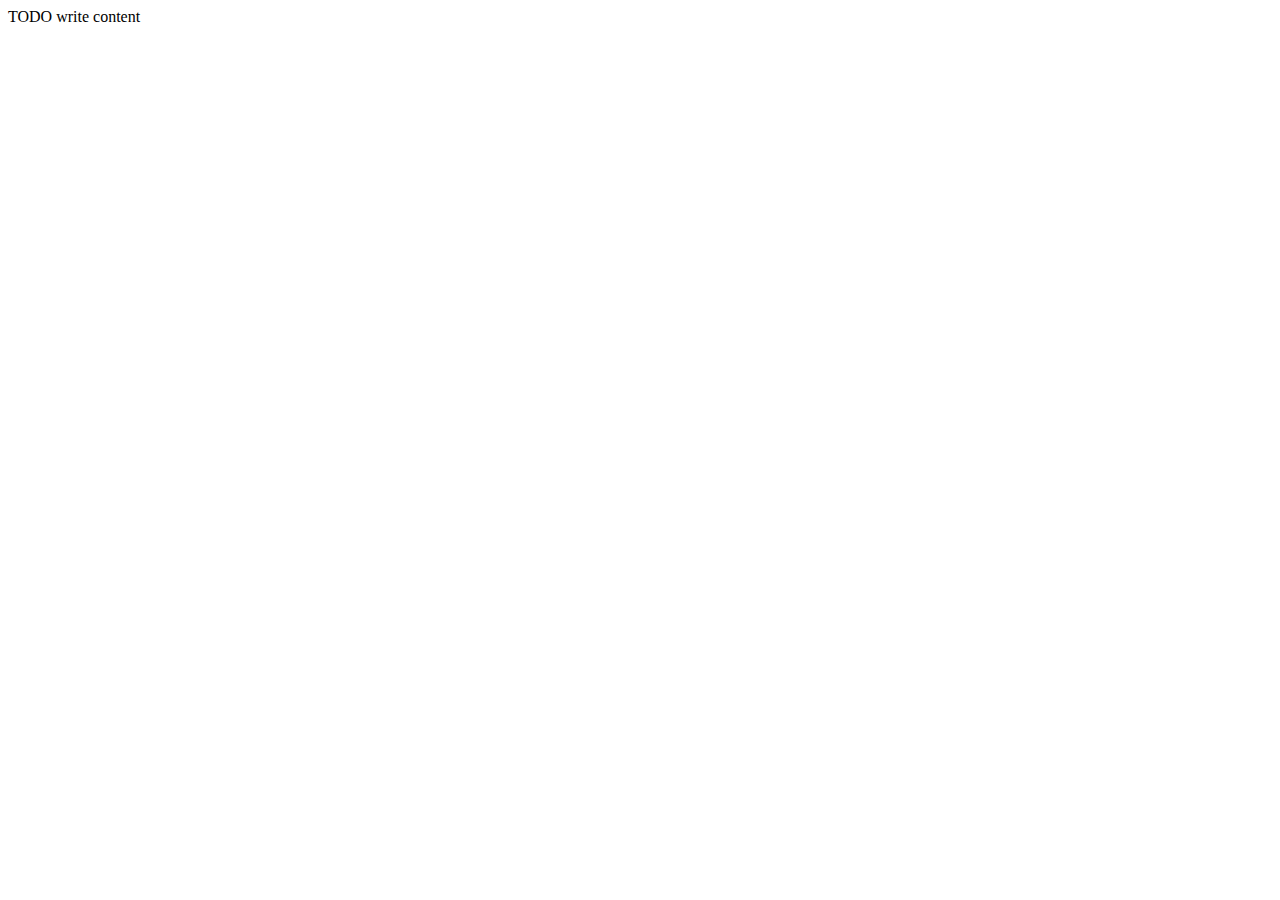
==== InitializrSpringbootProject/src/main/resources/templates/index.html @ 86a4632e "Save #1" ====
<!DOCTYPE html>
<!--
Click nbfs://nbhost/SystemFileSystem/Templates/Licenses/license-default.txt to change this license
Click nbfs://nbhost/SystemFileSystem/Templates/Other/html.html to edit this template
-->
<html>
    <head>
        <title>TODO supply a title</title>
        <meta charset="UTF-8">
        <meta name="viewport" content="width=device-width, initial-scale=1.0">
    </head>
    <body>
        <div>TODO write content</div>
    </body>
</html>
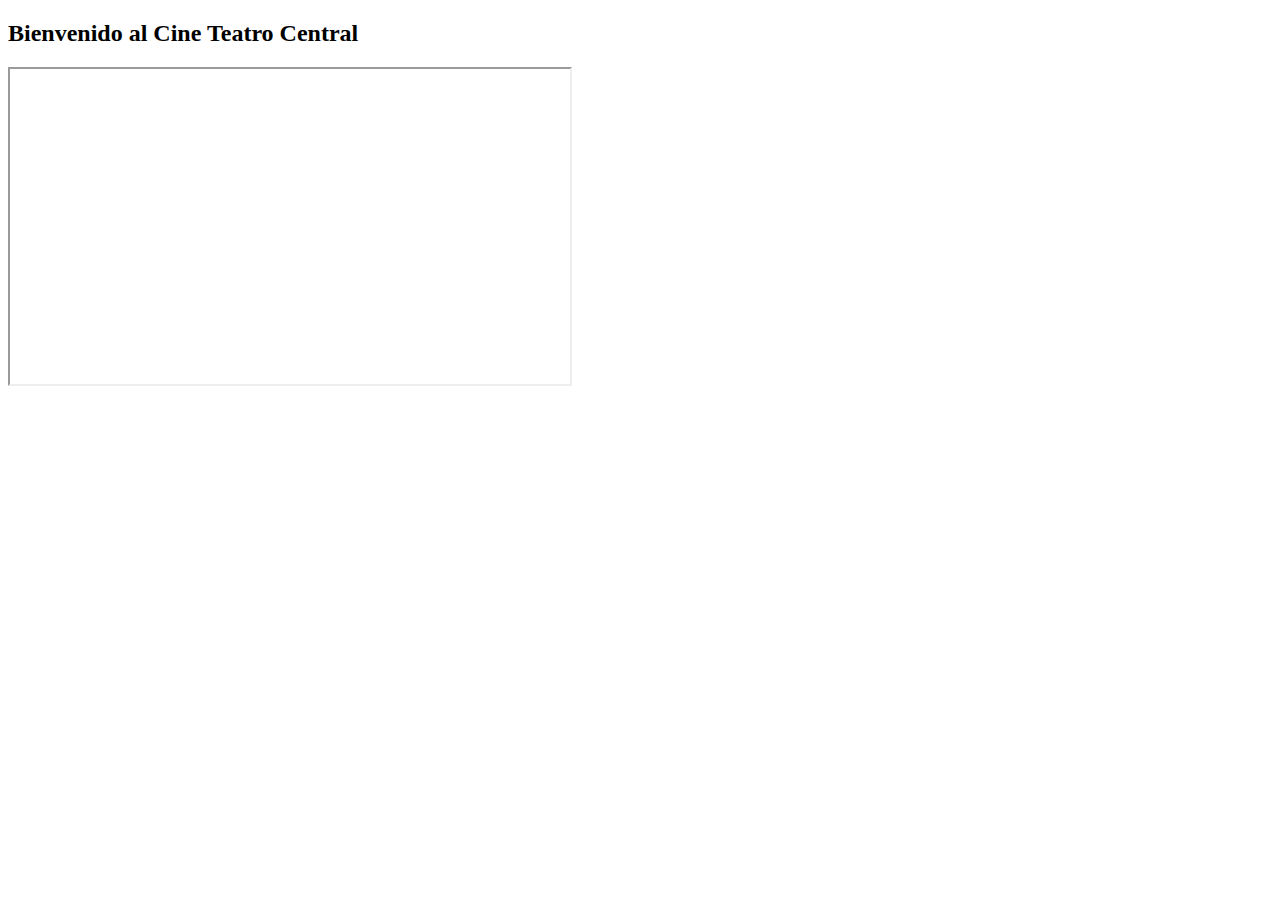
==== commit 73ffb038: "Save #4" ====
--- a/InitializrSpringbootProject/src/main/resources/templates/index.html
+++ b/InitializrSpringbootProject/src/main/resources/templates/index.html
@@ -1,15 +1,11 @@
 <!DOCTYPE html>
-<!--
-Click nbfs://nbhost/SystemFileSystem/Templates/Licenses/license-default.txt to change this license
-Click nbfs://nbhost/SystemFileSystem/Templates/Other/html.html to edit this template
--->
-<html>
-    <head>
-        <title>TODO supply a title</title>
-        <meta charset="UTF-8">
-        <meta name="viewport" content="width=device-width, initial-scale=1.0">
-    </head>
-    <body>
-        <div>TODO write content</div>
-    </body>
+<html xmlns:th="http://www.thymeleaf.org" th:replace="base :: *">
+<head><title>Inicio</title></head>
+<body>
+<div th:fragment="contenido">
+    <h2>Bienvenido al Cine Teatro Central</h2>
+    <iframe width="560" height="315" src="https://www.youtube.com/embed/VIDEO_ID" allowfullscreen></iframe>
+</div>
+</body>
 </html>
+
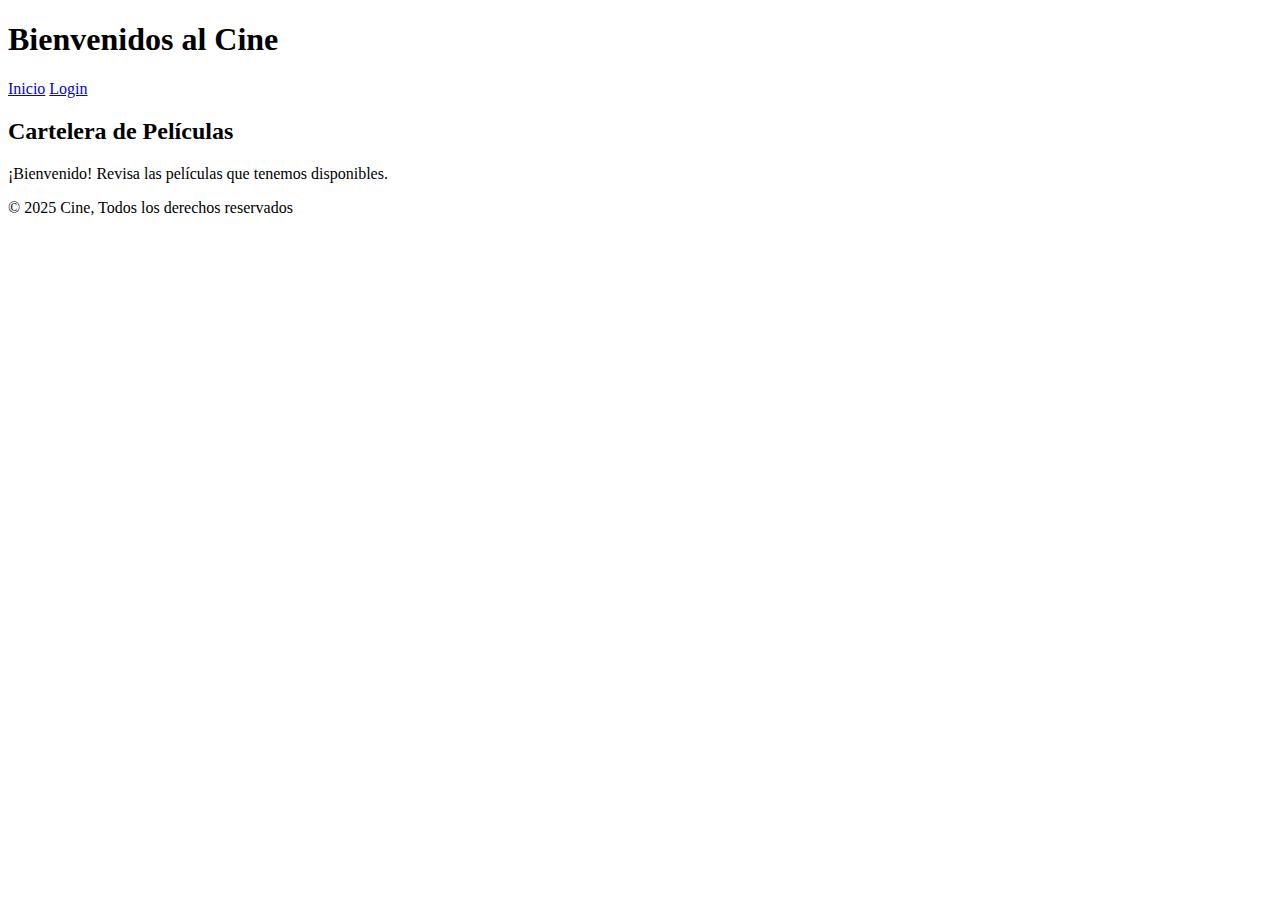
==== commit 4ae2604e: "Save #9" ====
--- a/InitializrSpringbootProject/src/main/resources/templates/index.html
+++ b/InitializrSpringbootProject/src/main/resources/templates/index.html
@@ -1,11 +1,33 @@
 <!DOCTYPE html>
-<html xmlns:th="http://www.thymeleaf.org" th:replace="base :: *">
-<head><title>Inicio</title></head>
+<html lang="es">
+<head>
+    <meta charset="UTF-8">
+    <meta name="viewport" content="width=device-width, initial-scale=1.0">
+    <title>Cine - Cartelera</title>
+    <link rel="stylesheet" href="/css/styles.css">
+</head>
 <body>
-<div th:fragment="contenido">
-    <h2>Bienvenido al Cine Teatro Central</h2>
-    <iframe width="560" height="315" src="https://www.youtube.com/embed/VIDEO_ID" allowfullscreen></iframe>
+
+<header>
+    <h1>Bienvenidos al Cine</h1>
+    <nav>
+        <a href="/index">Inicio</a>
+        <a href="/login">Login</a>
+        <!-- Puedes agregar más enlaces aquí según sea necesario -->
+    </nav>
+</header>
+
+<div class="container">
+    <h2>Cartelera de Películas</h2>
+    <div class="movie-list">
+        <!-- Aquí va el contenido de la cartelera de películas -->
+        <p>¡Bienvenido! Revisa las películas que tenemos disponibles.</p>
+    </div>
 </div>
+
+<footer>
+    <p>&copy; 2025 Cine, Todos los derechos reservados</p>
+</footer>
+
 </body>
 </html>
-
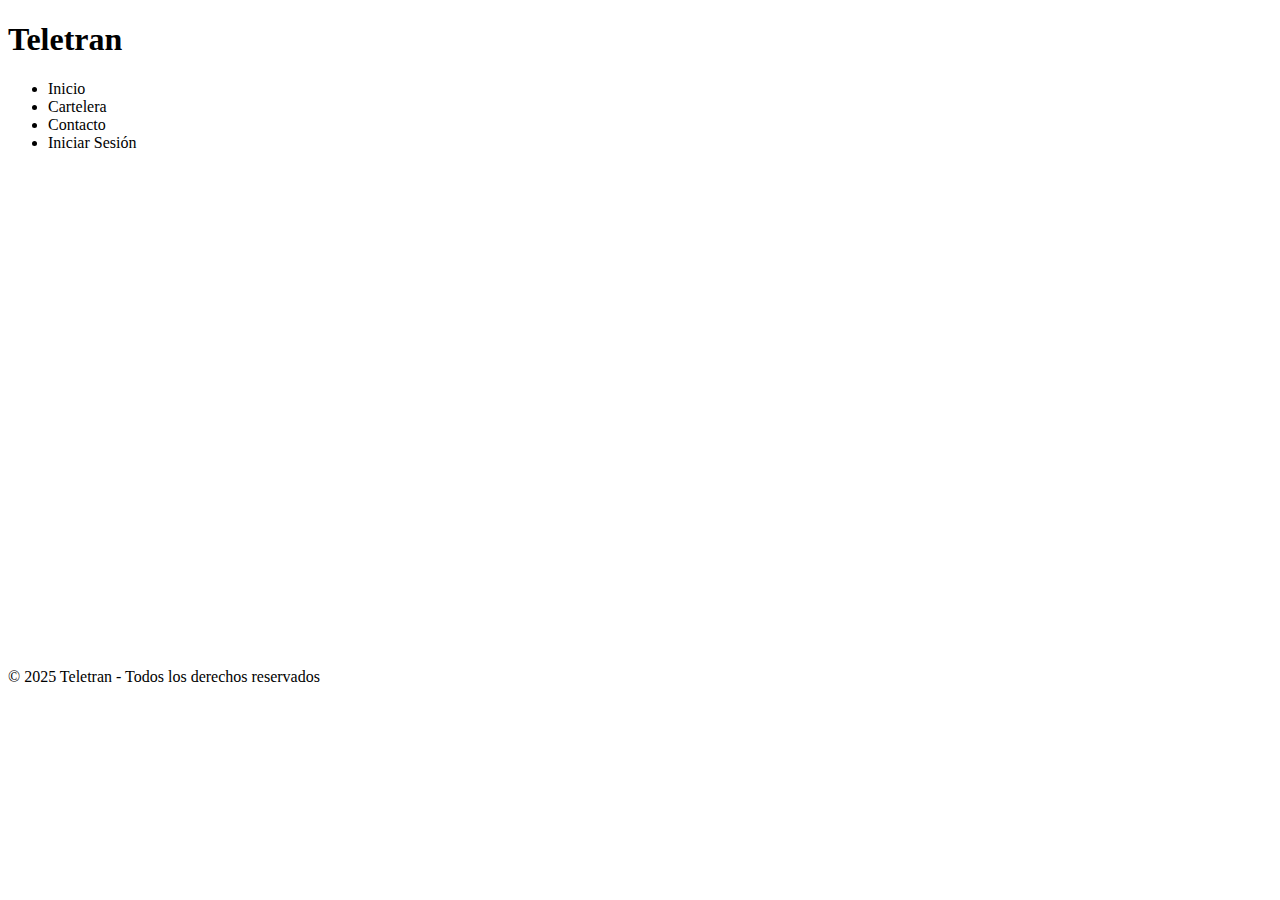
==== commit 51c6e8c6: "Save #11 Ultima version" ====
--- a/InitializrSpringbootProject/src/main/resources/templates/index.html
+++ b/InitializrSpringbootProject/src/main/resources/templates/index.html
@@ -1,33 +1,29 @@
 <!DOCTYPE html>
-<html lang="es">
+<html xmlns:th="http://www.thymeleaf.org">
 <head>
     <meta charset="UTF-8">
-    <meta name="viewport" content="width=device-width, initial-scale=1.0">
-    <title>Cine - Cartelera</title>
-    <link rel="stylesheet" href="/css/styles.css">
+    <title>Teletran - Cine y Teatro</title>
+    <link rel="stylesheet" th:href="@{/css/styles.css}">
 </head>
 <body>
+    <header>
+        <h1>Teletran</h1>
+        <nav>
+            <ul>
+                <li><a th:href="@{/}">Inicio</a></li>
+                <li><a th:href="@{/cartelera}">Cartelera</a></li>
+                <li><a th:href="@{/contacto}">Contacto</a></li>
+                <li><a th:href="@{/login}">Iniciar Sesión</a></li>
+            </ul>
+        </nav>
+    </header>
 
-<header>
-    <h1>Bienvenidos al Cine</h1>
-    <nav>
-        <a href="/index">Inicio</a>
-        <a href="/login">Login</a>
-        <!-- Puedes agregar más enlaces aquí según sea necesario -->
-    </nav>
-</header>
+    <main>
+        <iframe width="100%" height="480" src="https://www.youtube.com/embed/CbX_SIz_9fk?si=0bZwsE0XNdukE262" frameborder="0" allowfullscreen></iframe>
+    </main>
 
-<div class="container">
-    <h2>Cartelera de Películas</h2>
-    <div class="movie-list">
-        <!-- Aquí va el contenido de la cartelera de películas -->
-        <p>¡Bienvenido! Revisa las películas que tenemos disponibles.</p>
-    </div>
-</div>
-
-<footer>
-    <p>&copy; 2025 Cine, Todos los derechos reservados</p>
-</footer>
-
+    <footer>
+        <p>&copy; 2025 Teletran - Todos los derechos reservados</p>
+    </footer>
 </body>
 </html>
